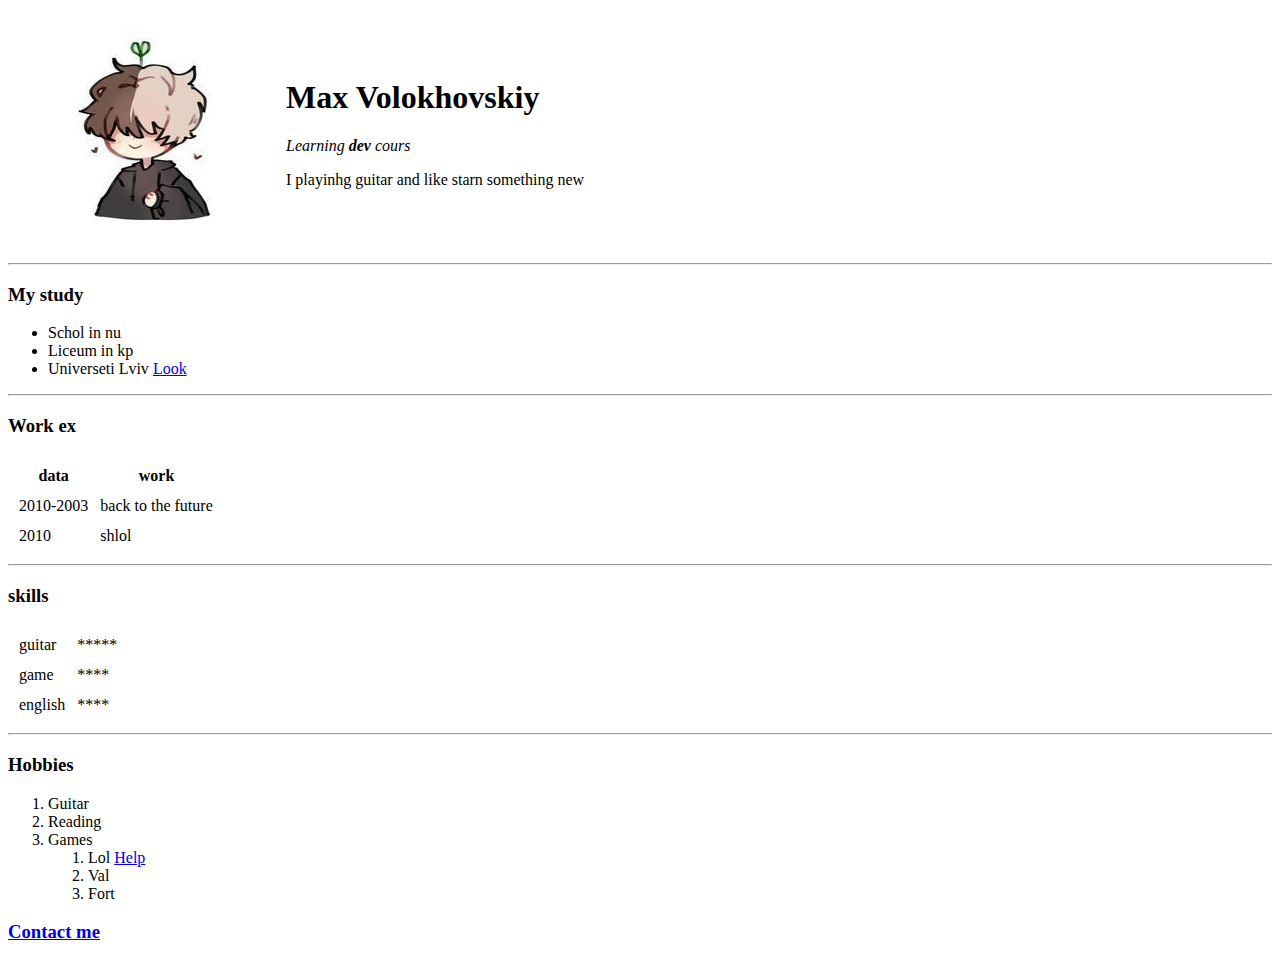
==== index.html @ f592b84f "Add imitial CV website files" ====
<!DOCTYPE html>
<html lang="en" dir="ltr">

<head>
  <meta charset="utf-8">
  <title>Max Personal Site</title>
</head>

<body>
  <table cellspacing="20">
    <tr>
      <td><img src="Character_design.jpg" alt="its me"></td>
      <td><h1>Max Volokhovskiy</h1>
        <p><em>Learning <strong>dev</strong> cours</em></p>
        <p>I playinhg guitar and like starn something new</p></td>
    </tr>
  </table>
  <hr>
  <h3>My study</h3>
  <ul>
    <li>Schol in nu </li>
    <li>Liceum in kp</li>
    <li>Universeti Lviv <a href="https://lpnu.ua/en">Look</a></li>
  </ul>
  <hr>
  <h3>Work ex</h3>
<table cellspacing="10">
  <thead>
    <th>data</th>
    <th>work</th>
  </thead>
  <tbody>
      <td>2010-2003</td>
      <td>back to the future</td>
      </tr>
      <tr>
        <td>2010</td>
        <td>shlol</td>
      </tr>
  </tbody>
</table>
<hr>
<h3>skills</h3>
<table cellspacing="10">
    <tr>
      <td>guitar</td>
      <td>*****</td>
    </tr>
  <tr>
    <td>game</td>
    <td>****</td>
  </tr>
<tr>
  <td>english</td>
  <td>****</td>
</tr>
  </tbody>
</table>
<hr>
  <h3>Hobbies</h3>
  <ol>
    <li>Guitar</li>
    <li>Reading</li>
    <li>Games
      <ol>
        <li>Lol <a href="https://www.leagueoflegends.com/pl-pl/">Help</a></li>
        <li>Val</li>
        <li>Fort</li>
      </ol>
    </li>
  </ol>
  <h3><a href="contats.html">Contact me</a></h3>
</body>

</html>
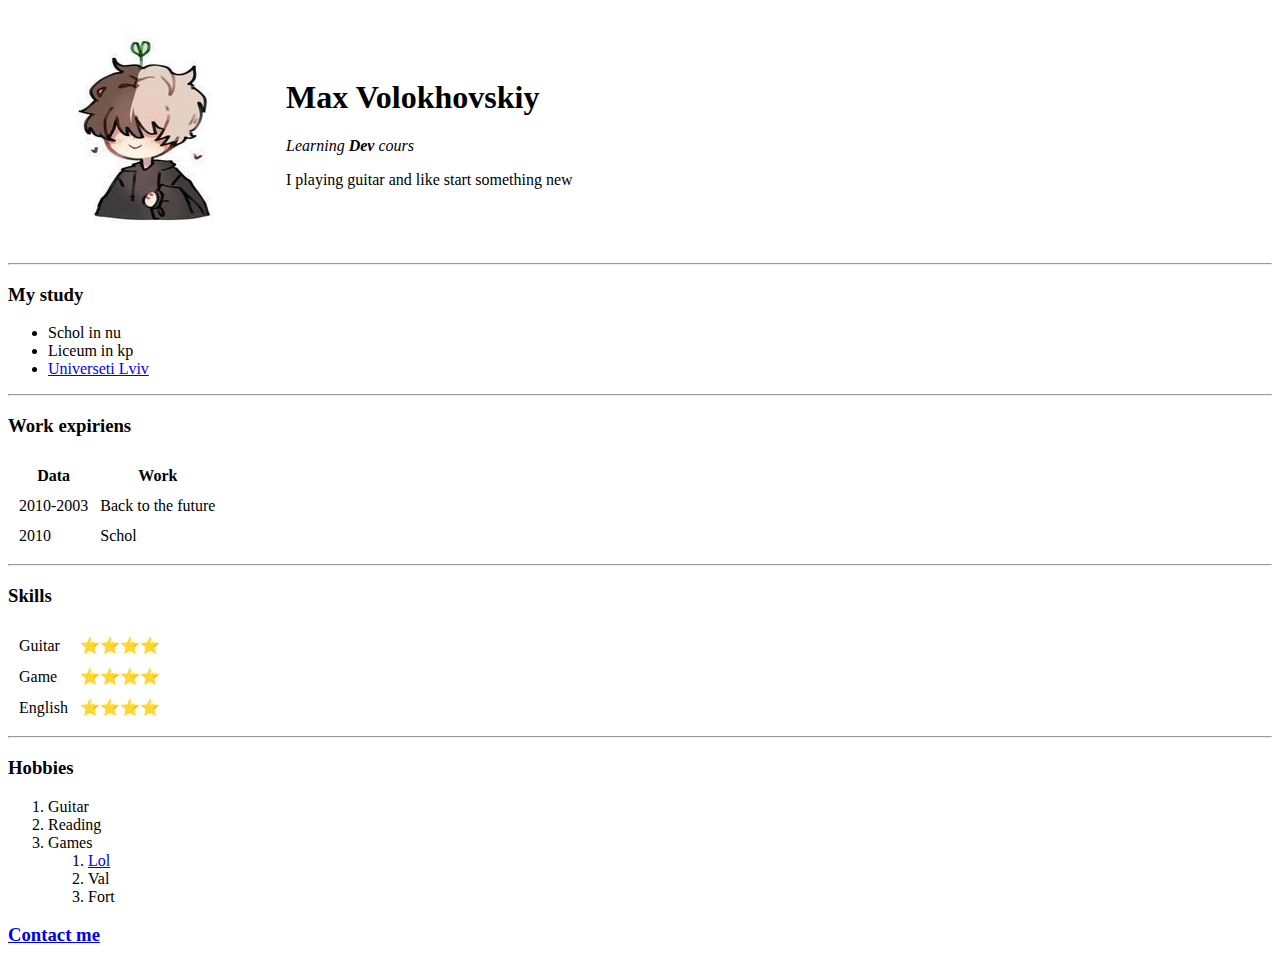
==== commit 759064d5: "add css code" ====
--- a/index.html
+++ b/index.html
@@ -4,15 +4,18 @@
 <head>
   <meta charset="utf-8">
   <title>Max Personal Site</title>
+  <link rel="stylesheet" href="css/style.css">
 </head>
 
 <body>
   <table cellspacing="20">
     <tr>
       <td><img src="Character_design.jpg" alt="its me"></td>
-      <td><h1>Max Volokhovskiy</h1>
-        <p><em>Learning <strong>dev</strong> cours</em></p>
-        <p>I playinhg guitar and like starn something new</p></td>
+      <td>
+        <h1>Max Volokhovskiy</h1>
+        <p><em>Learning <strong>Dev</strong> cours</em></p>
+        <p>I playing guitar and like start something new</p>
+      </td>
     </tr>
   </table>
   <hr>
@@ -20,50 +23,50 @@
   <ul>
     <li>Schol in nu </li>
     <li>Liceum in kp</li>
-    <li>Universeti Lviv <a href="https://lpnu.ua/en">Look</a></li>
+    <li><a href="https://lpnu.ua/en">Universeti Lviv </a></li>
   </ul>
   <hr>
-  <h3>Work ex</h3>
-<table cellspacing="10">
-  <thead>
-    <th>data</th>
-    <th>work</th>
-  </thead>
-  <tbody>
+  <h3>Work expiriens</h3>
+  <table cellspacing="10">
+    <thead>
+      <th>Data</th>
+      <th>Work</th>
+    </thead>
+    <tbody>
       <td>2010-2003</td>
-      <td>back to the future</td>
+      <td>Back to the future</td>
       </tr>
       <tr>
         <td>2010</td>
-        <td>shlol</td>
+        <td>Schol</td>
       </tr>
-  </tbody>
-</table>
-<hr>
-<h3>skills</h3>
-<table cellspacing="10">
+    </tbody>
+  </table>
+  <hr>
+  <h3>Skills</h3>
+  <table cellspacing="10">
     <tr>
-      <td>guitar</td>
-      <td>*****</td>
+      <td>Guitar</td>
+      <td>⭐⭐⭐⭐</td>
     </tr>
-  <tr>
-    <td>game</td>
-    <td>****</td>
-  </tr>
-<tr>
-  <td>english</td>
-  <td>****</td>
-</tr>
-  </tbody>
-</table>
-<hr>
+    <tr>
+      <td>Game</td>
+      <td>⭐⭐⭐⭐</td>
+    </tr>
+    <tr>
+      <td>English</td>
+      <td>⭐⭐⭐⭐</td>
+    </tr>
+    </tbody>
+  </table>
+  <hr>
   <h3>Hobbies</h3>
   <ol>
     <li>Guitar</li>
     <li>Reading</li>
     <li>Games
       <ol>
-        <li>Lol <a href="https://www.leagueoflegends.com/pl-pl/">Help</a></li>
+        <li><a href="https://www.leagueoflegends.com/pl-pl/">Lol </a></li>
         <li>Val</li>
         <li>Fort</li>
       </ol>
